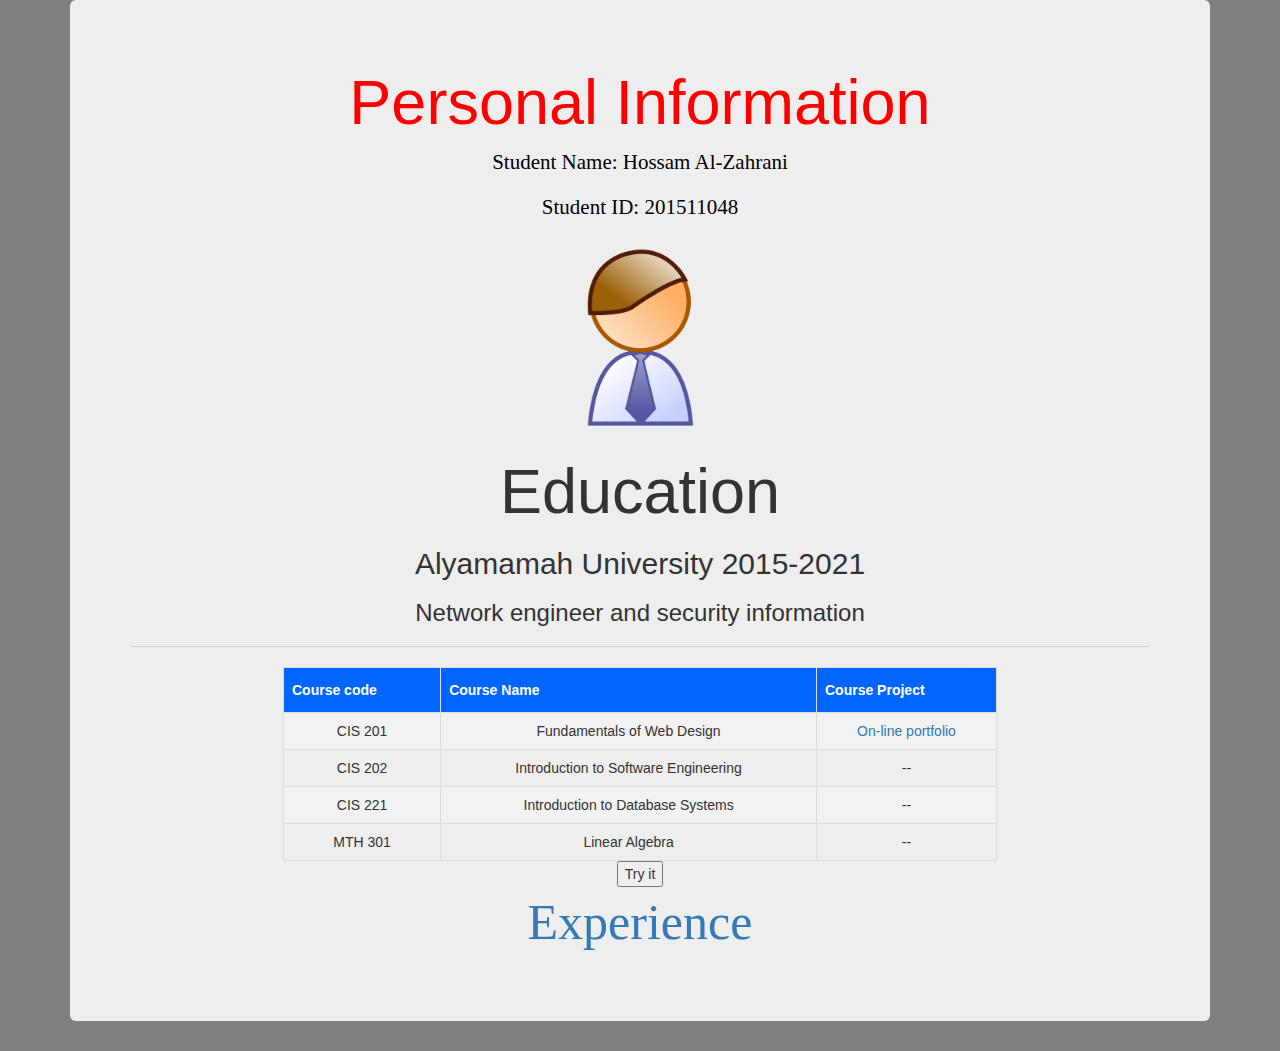
==== Assignment.html @ 83bbba09 "initial upload" ====
<!DOCTYPE html>
<html lang="en">
<head>

  <title>Class Assignment</title>
<style>
img {
  display: block;
  margin-left: auto;
  margin-right: auto;
}

div.container {
  text-align: center;
}

p  {
  color: Black;
  font-family: verdana;
  font-size: 160%;
}

table#Education  {
    text-align:center; 
    margin-left:auto; 
    margin-right:auto; 
    width:70%;
  }

#Education {
  font-family: "Trebuchet MS", Arial, Helvetica, sans-serif;
  border-collapse: collapse;
  width: 70%;
}

#Education td, #Education th {
  border: 1px solid #ddd;
  padding: 8px;
}

#Education tr:nth-child(even){background-color: #f2f2f2;}

#Education tr:hover {background-color: #ddd;}

#Education th {
  padding-top: 12px;
  padding-bottom: 12px;
  text-align: left;
  background-color: #0066FF;
  color: white;
}

</style>

  <meta charset="utf-8">
  <meta name="viewport" content="width=device-width, initial-scale=1">
  <link rel="stylesheet" href="https://maxcdn.bootstrapcdn.com/bootstrap/3.3.7/css/bootstrap.min.css">
  <script src="https://ajax.googleapis.com/ajax/libs/jquery/3.2.0/jquery.min.js"></script>
  <script src="https://maxcdn.bootstrapcdn.com/bootstrap/3.3.7/js/bootstrap.min.js"></script>
</head>
<body style="background-color:grey;">

<div class="container">
  <div class="jumbotron">
   <h1 style="color:Red;"> Personal Information </h1> 
     <p>Student Name: Hossam Al-Zahrani</p>
     <p>Student ID: 201511048</p>
    <img src="personal.png" alt="this is a personal photo" style="width:200px;height:200px;">


  
<h1>Education</h1>
<h2>Alyamamah University 2015-2021</h2>
<h3>Network engineer and security information</h3>      
      



<hr>


<table id="Education">
  <tr>
    <th>Course code</th>
    <th>Course Name</th>
    <th>Course Project</th>
  </tr>
  <tr>
    <td>CIS 201</td>
    <td>Fundamentals of Web Design </td>
    <td><a href="website.html">On-line portfolio</a></td>
  </tr>
  <tr>
    <td>CIS 202</td>
    <td>Introduction to Software Engineering</td>
    <td>--</td>
  </tr>
  <tr>
    <td>CIS 221</td>
    <td>Introduction to Database Systems</td>
    <td>--</td>
  </tr>
  <tr>
    <td>MTH 301</td>
    <td>Linear Algebra</td>
    <td>--</td>
  </tr>
    
    
  
</table>
      <button type="button" onclick="myFunction()">Try it</button>

<script>
function myFunction() {
  var table = document.getElementById("Education");
  var row = table.insertRow(0);
  var cell1 = row.insertCell(0);
  var cell2 = row.insertCell(1);
  var cell3 = row.insertCell(2);    
  cell1.innerHTML = "NEW CELL1";
  cell2.innerHTML = "NEW CELL2";
  cell3.innerHTML = "NEW CELL3";    
}
</script>

 <p style="font-size:50px;"> <a href="Experience.html">Experience</a> </p>

    </div>
 
</div>



</body>
</html>
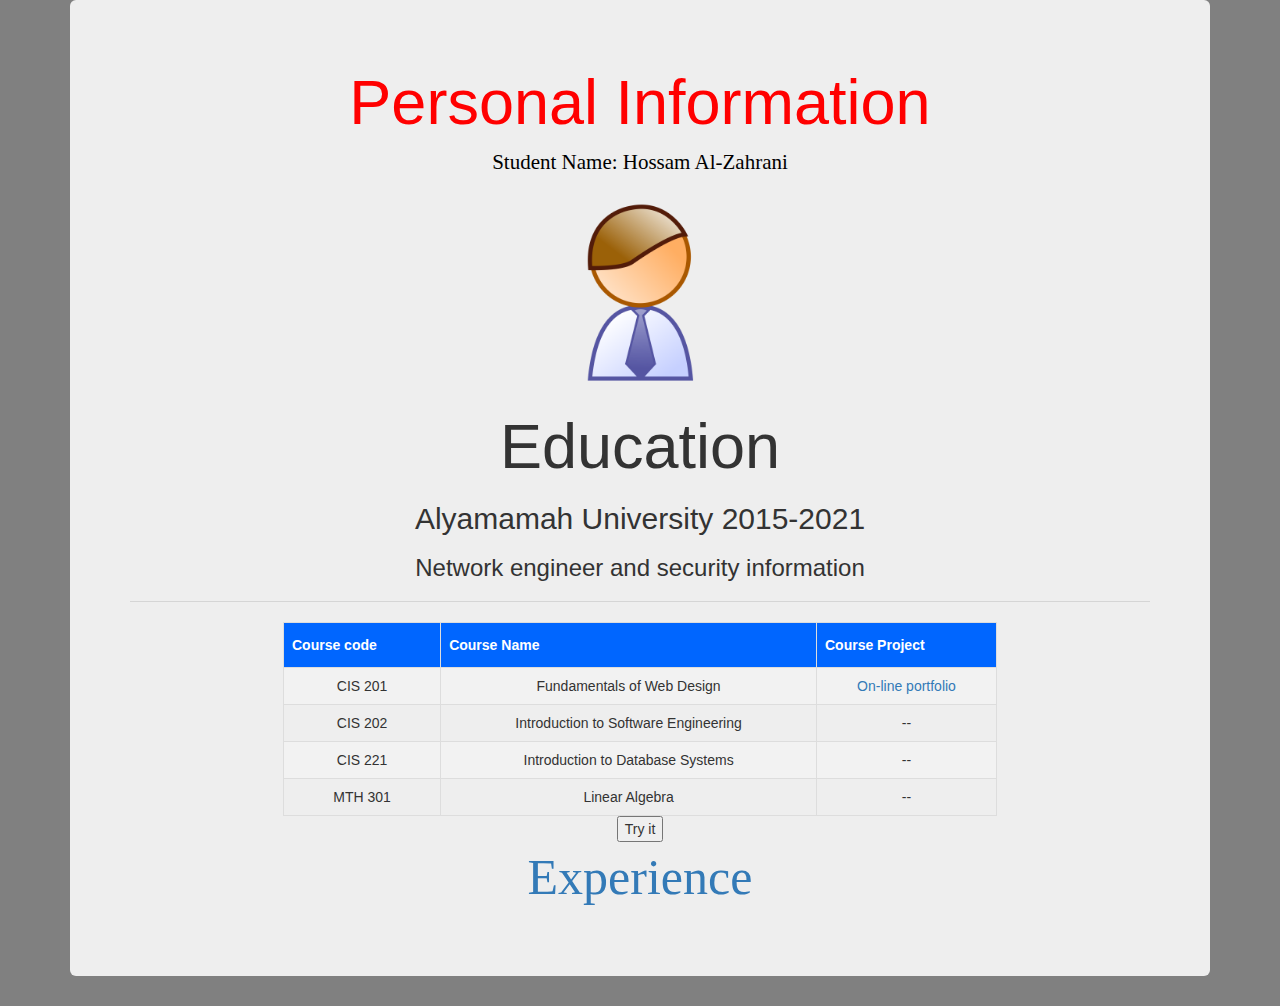
==== commit 5a264aea: "Removing ID" ====
--- a/Assignment.html
+++ b/Assignment.html
@@ -64,7 +64,6 @@
   <div class="jumbotron">
    <h1 style="color:Red;"> Personal Information </h1> 
      <p>Student Name: Hossam Al-Zahrani</p>
-     <p>Student ID: 201511048</p>
     <img src="personal.png" alt="this is a personal photo" style="width:200px;height:200px;">
 
 
@@ -133,4 +132,4 @@
 
 
 </body>
-</html>+</html>
